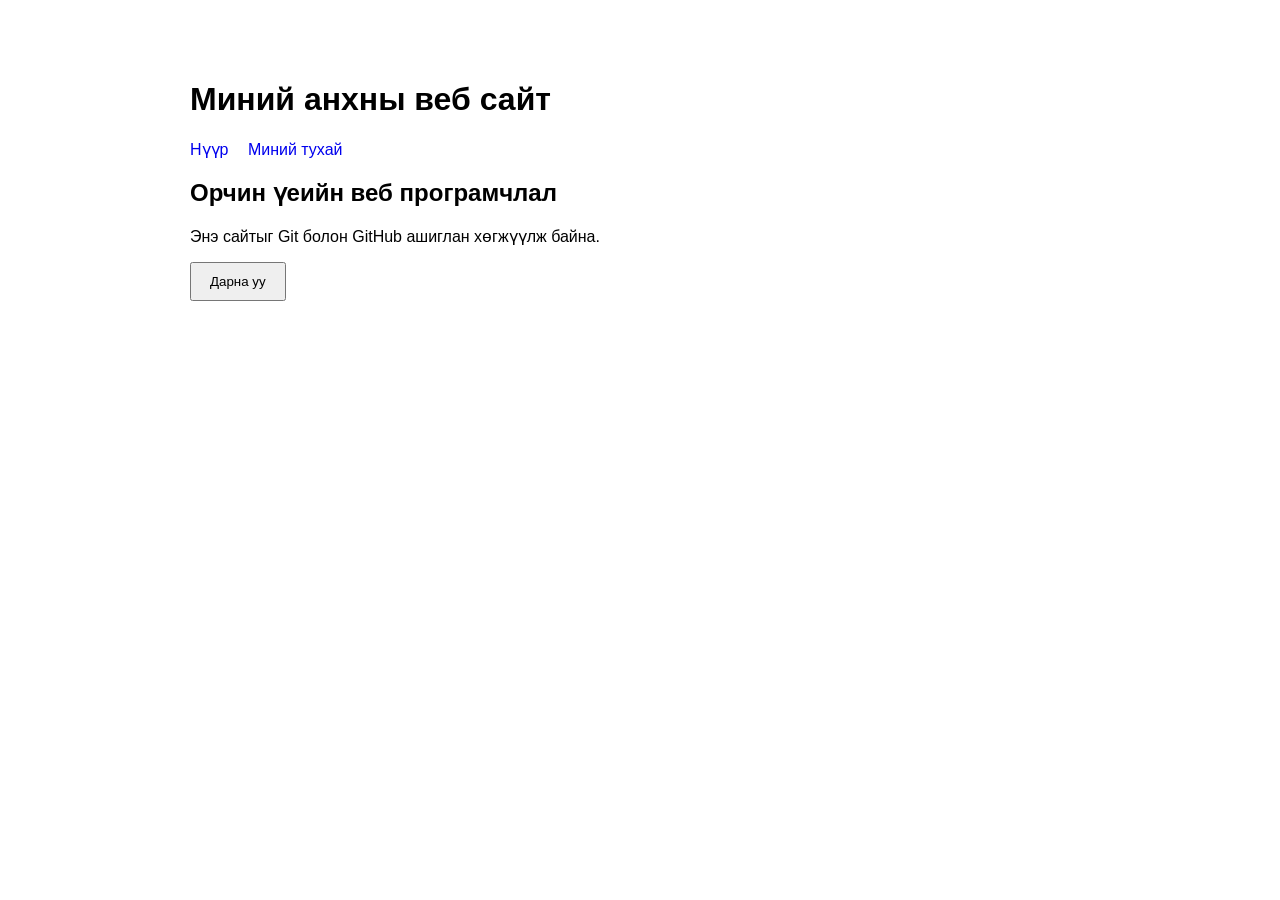
==== index.html @ 537aec9b "Add initial website" ====
<!DOCTYPE html>
<html lang="mn">
<head>
    <meta charset="UTF-8">
    <meta name="viewport" content="width=device-width, initial-scale=1.0">
    <title>My Web Lab</title>
    <link rel="stylesheet" href="style.css">
</head>
<body>
    <header>
        <h1>Миний анхны веб сайт</h1>

        <nav>
            <a href="index.html">Нүүр</a>
            <a href="about.html">Миний тухай</a>
        </nav>
    </header>

    <main>
        <h2>Орчин үеийн веб програмчлал</h2>
        <p>Энэ сайтыг Git болон GitHub ашиглан хөгжүүлж байна.</p>

        <button onclick="showMessage()">Дарна уу</button>
    </main>

    <script src="script.js"></script>
</body>
</html>
---- style.css ----
body {
    font-family: Arial, sans-serif;
    max-width: 900px;
    margin: 40px auto;
    padding: 20px;
}

nav a {
    margin-right: 15px;
    text-decoration: none;
}

button {
    padding: 10px 18px;
    cursor: pointer;
}
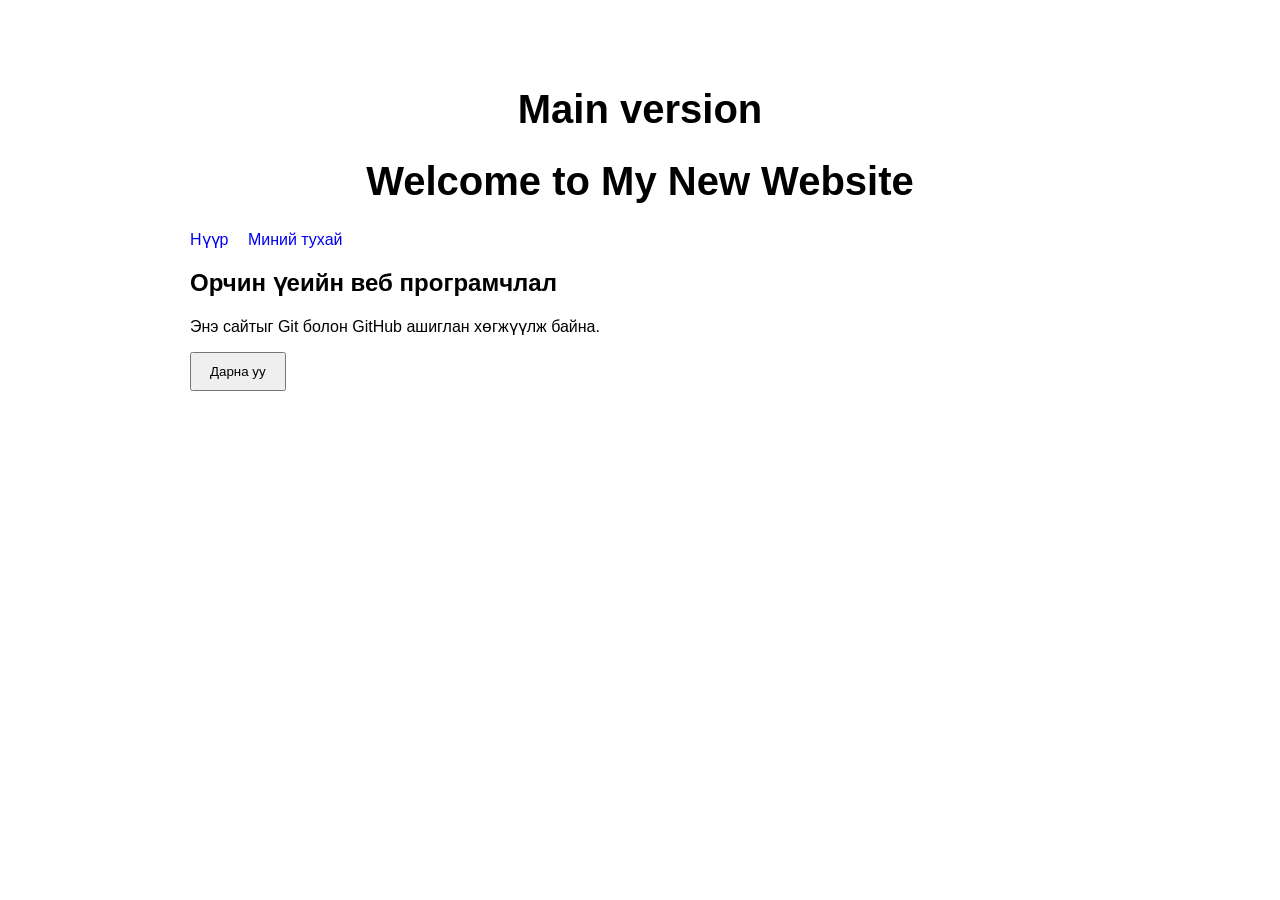
==== commit 8452d125: "Update main version" ====
--- a/index.html
+++ b/index.html
@@ -3,13 +3,12 @@
 <head>
     <meta charset="UTF-8">
     <meta name="viewport" content="width=device-width, initial-scale=1.0">
-    <title>My Web Lab</title>
+<h1>Main version</h1>
     <link rel="stylesheet" href="style.css">
 </head>
 <body>
     <header>
-        <h1>Миний анхны веб сайт</h1>
-
+<h1>Welcome to My New Website</h1>
         <nav>
             <a href="index.html">Нүүр</a>
             <a href="about.html">Миний тухай</a>
--- a/style.css
+++ b/style.css
@@ -13,4 +13,8 @@
 button {
     padding: 10px 18px;
     cursor: pointer;
+}
+h1 {
+    text-align: center;
+    font-size: 40px;
 }
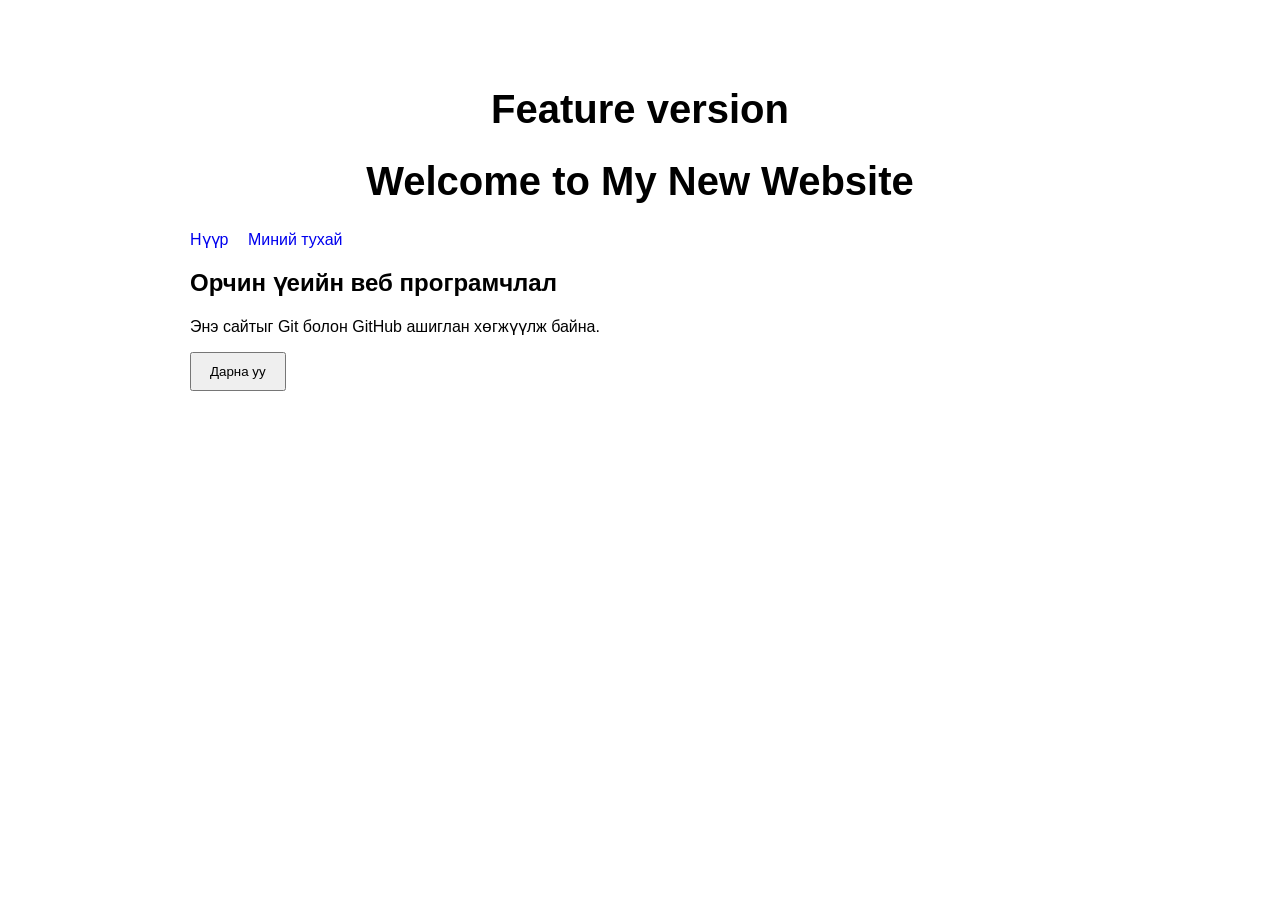
==== commit df8adf95: "Update feature version" ====
--- a/index.html
+++ b/index.html
@@ -3,7 +3,7 @@
 <head>
     <meta charset="UTF-8">
     <meta name="viewport" content="width=device-width, initial-scale=1.0">
-<h1>Main version</h1>
+<h1>Feature version</h1>
     <link rel="stylesheet" href="style.css">
 </head>
 <body>
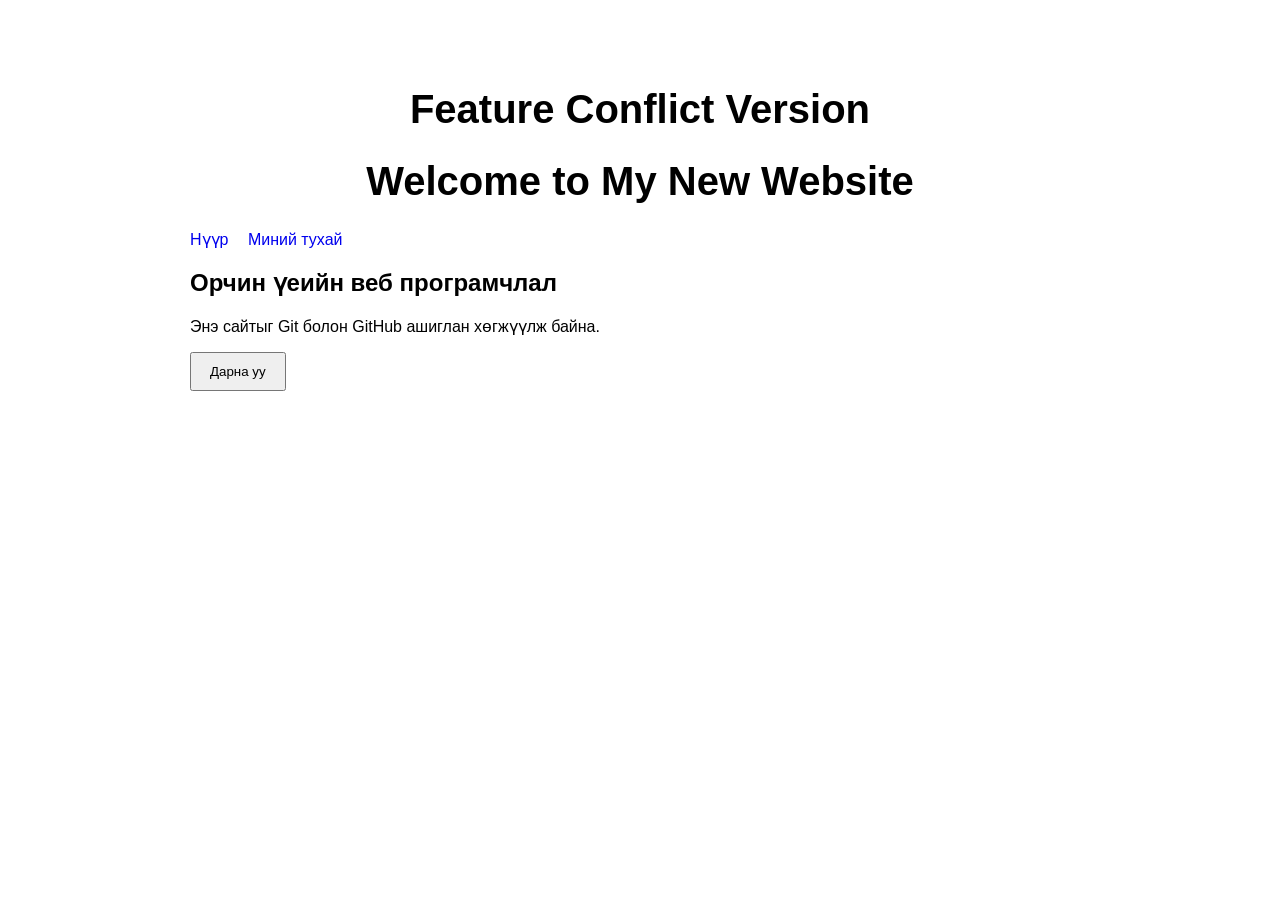
==== commit 4d68a887: "Update feature version" ====
--- a/index.html
+++ b/index.html
@@ -3,7 +3,7 @@
 <head>
     <meta charset="UTF-8">
     <meta name="viewport" content="width=device-width, initial-scale=1.0">
-<h1>Feature version</h1>
+<h1>Feature Conflict Version</h1>
     <link rel="stylesheet" href="style.css">
 </head>
 <body>
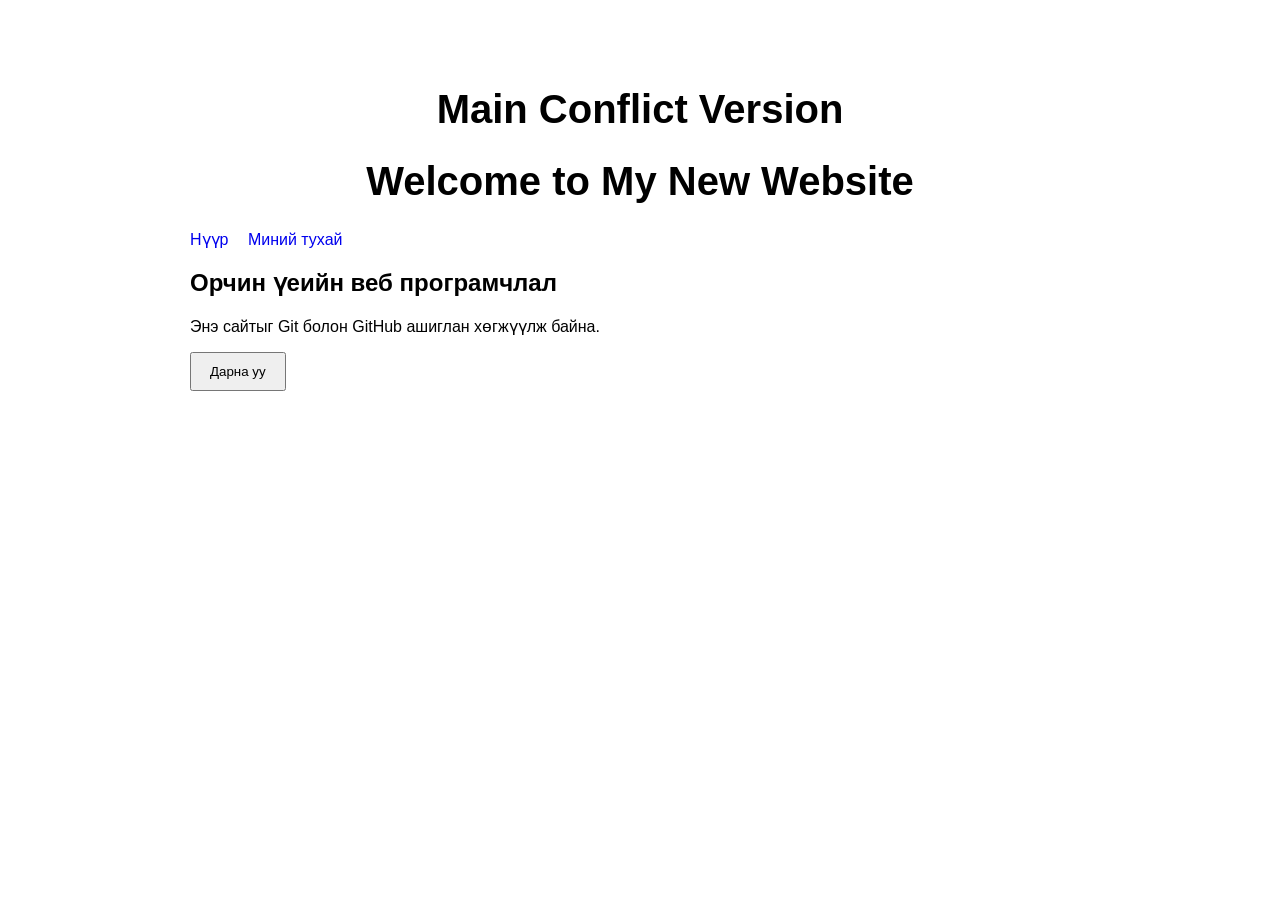
==== commit 1e60744f: "Create main conflict version" ====
--- a/index.html
+++ b/index.html
@@ -3,8 +3,7 @@
 <head>
     <meta charset="UTF-8">
     <meta name="viewport" content="width=device-width, initial-scale=1.0">
-<h1>Feature Conflict Version</h1>
-    <link rel="stylesheet" href="style.css">
+<h1>Main Conflict Version</h1>    <link rel="stylesheet" href="style.css">
 </head>
 <body>
     <header>
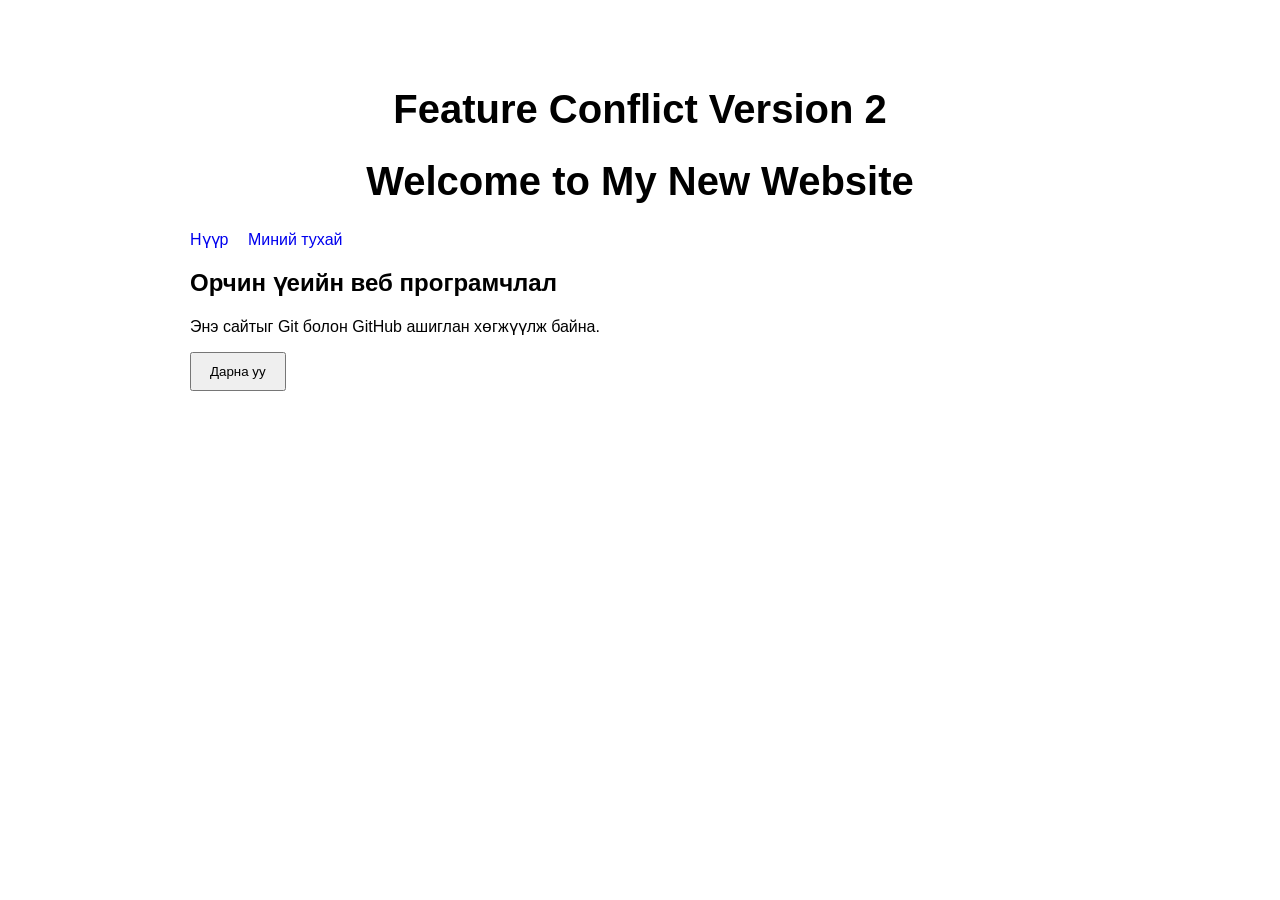
==== commit e59903e6: "Update feature conflict version" ====
--- a/index.html
+++ b/index.html
@@ -3,7 +3,7 @@
 <head>
     <meta charset="UTF-8">
     <meta name="viewport" content="width=device-width, initial-scale=1.0">
-<h1>Main Conflict Version</h1>    <link rel="stylesheet" href="style.css">
+<h1>Feature Conflict Version 2</h1>  <link rel="stylesheet" href="style.css">
 </head>
 <body>
     <header>
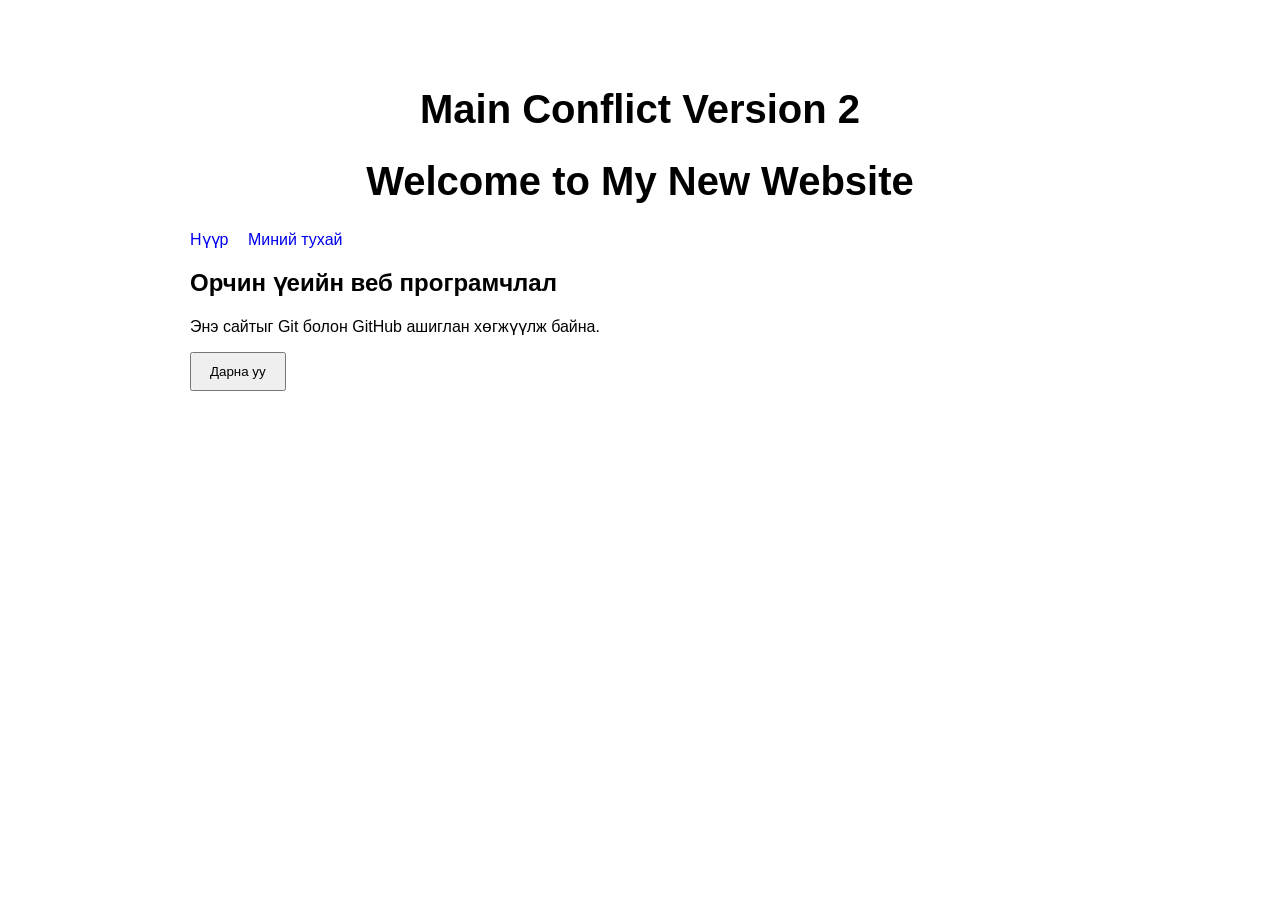
==== commit 9bc5078c: "Update main conflict version 2" ====
--- a/index.html
+++ b/index.html
@@ -3,7 +3,7 @@
 <head>
     <meta charset="UTF-8">
     <meta name="viewport" content="width=device-width, initial-scale=1.0">
-<h1>Feature Conflict Version 2</h1>  <link rel="stylesheet" href="style.css">
+<h1>Main Conflict Version 2</h1>   <link rel="stylesheet" href="style.css">
 </head>
 <body>
     <header>
